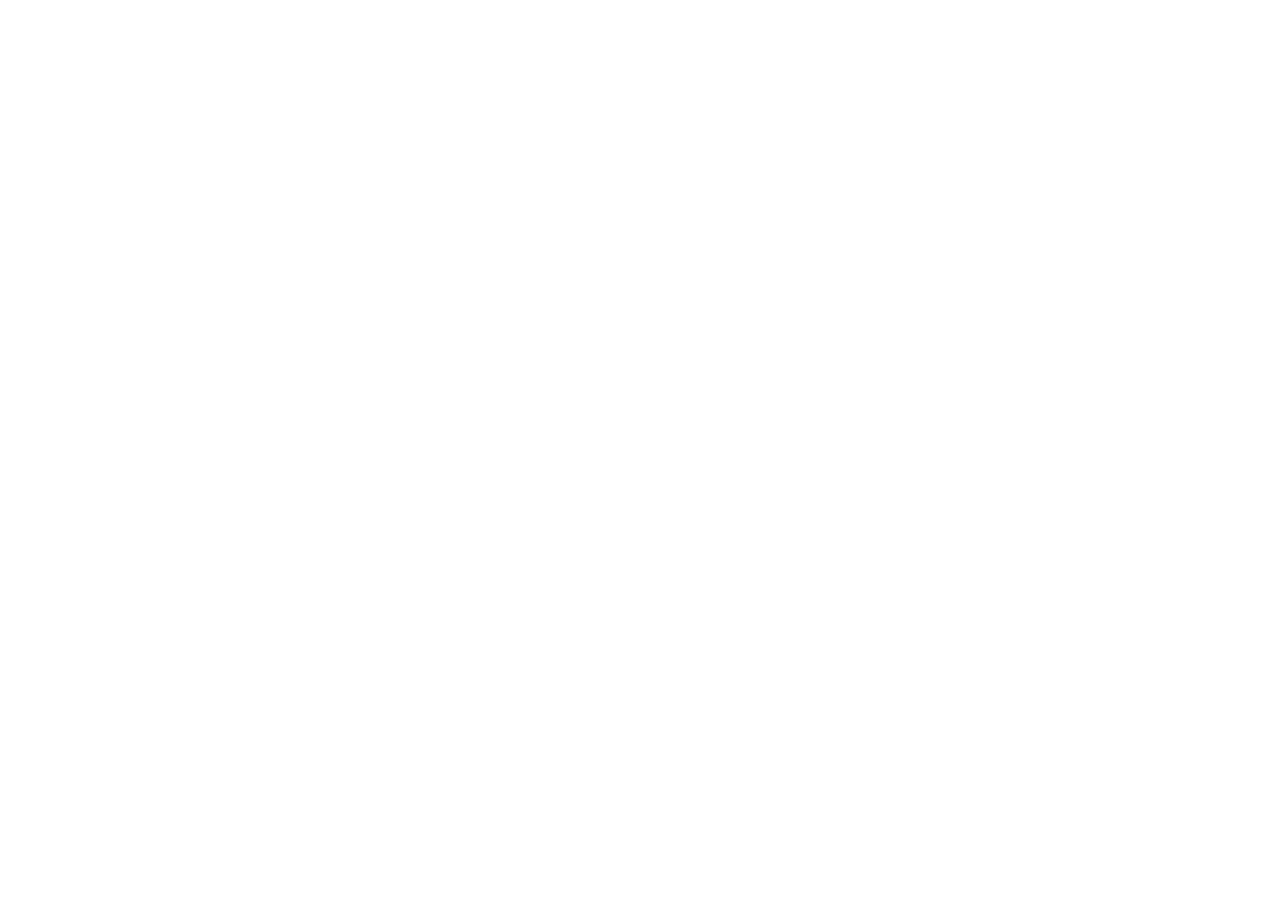
==== draw/draw.html @ 93abcbc7 "create index.html" ====
<!DOCTYPE html>
<html>

<head>
  <title>image repeat</title>
  <meta name="viewport" content="width=device-width, initial-scale=1.0">
  <link rel="stylesheet" href="drawstyle.css">
</head>

<body>
  <!-- <a href="https://www.rawpixel.com/image/541505/free-illustration-image-holographic-hologram-abstract" target="_blank">source</a> -->
  <canvas></canvas>
</body>

  <script src="drawfunction.js"></script>

</html>
---- draw/drawstyle.css ----
html {
  overflow:hidden;
}

body {
  background-color:white;
}

canvas {
  position:absolute;
  top:0;
  left:0;
}

a {
  position:fixed;
  text-decoration:none;
  bottom:30px;
  right:53px;
  font-family:gopher;
  color:#233EF4;
  font-size:20pt;
  z-index:1;
}

a:hover {
  text-decoration:underline;
}
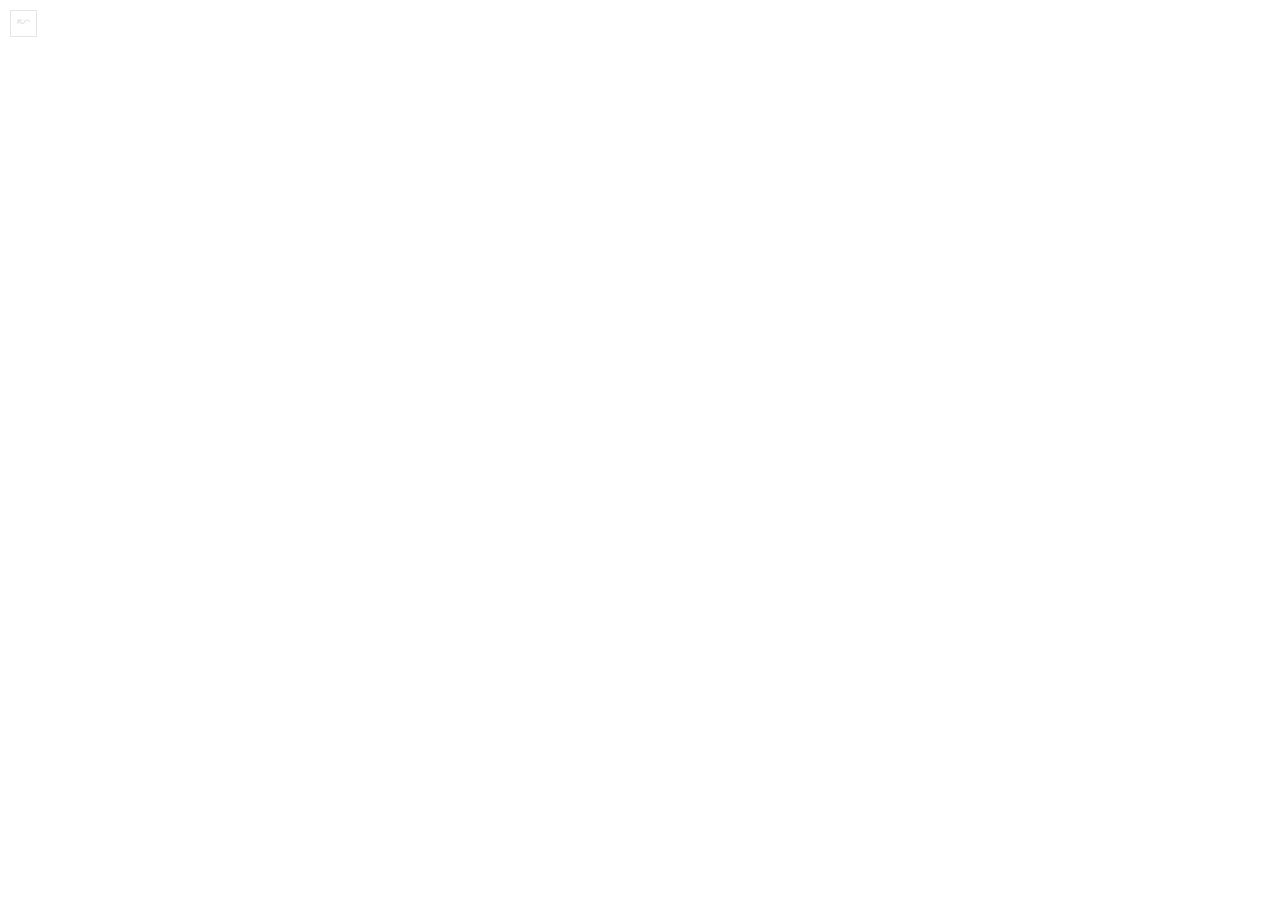
==== commit 898ab684: "create index.html" ====
--- a/draw/draw.html
+++ b/draw/draw.html
@@ -8,6 +8,8 @@
 </head>
 
 <body>
+  <a href="../index.html" class="back">&#8604;</a>
+
   <!-- <a href="https://www.rawpixel.com/image/541505/free-illustration-image-holographic-hologram-abstract" target="_blank">source</a> -->
   <canvas></canvas>
 </body>
--- a/draw/drawstyle.css
+++ b/draw/drawstyle.css
@@ -12,17 +12,21 @@
   left:0;
 }
 
-a {
-  position:fixed;
+.back {
+  position:absolute;
+  height:25px;
+  width:25px;
+  top:10px;
+  left:10px;
+  color:black;
+  border:1px solid black;
+  text-align: center;
   text-decoration:none;
-  bottom:30px;
-  right:53px;
-  font-family:gopher;
-  color:#233EF4;
-  font-size:20pt;
+  opacity:.1;
+  transition:.2s;
   z-index:1;
 }
 
-a:hover {
-  text-decoration:underline;
+.back:hover {
+  opacity:1;
 }
